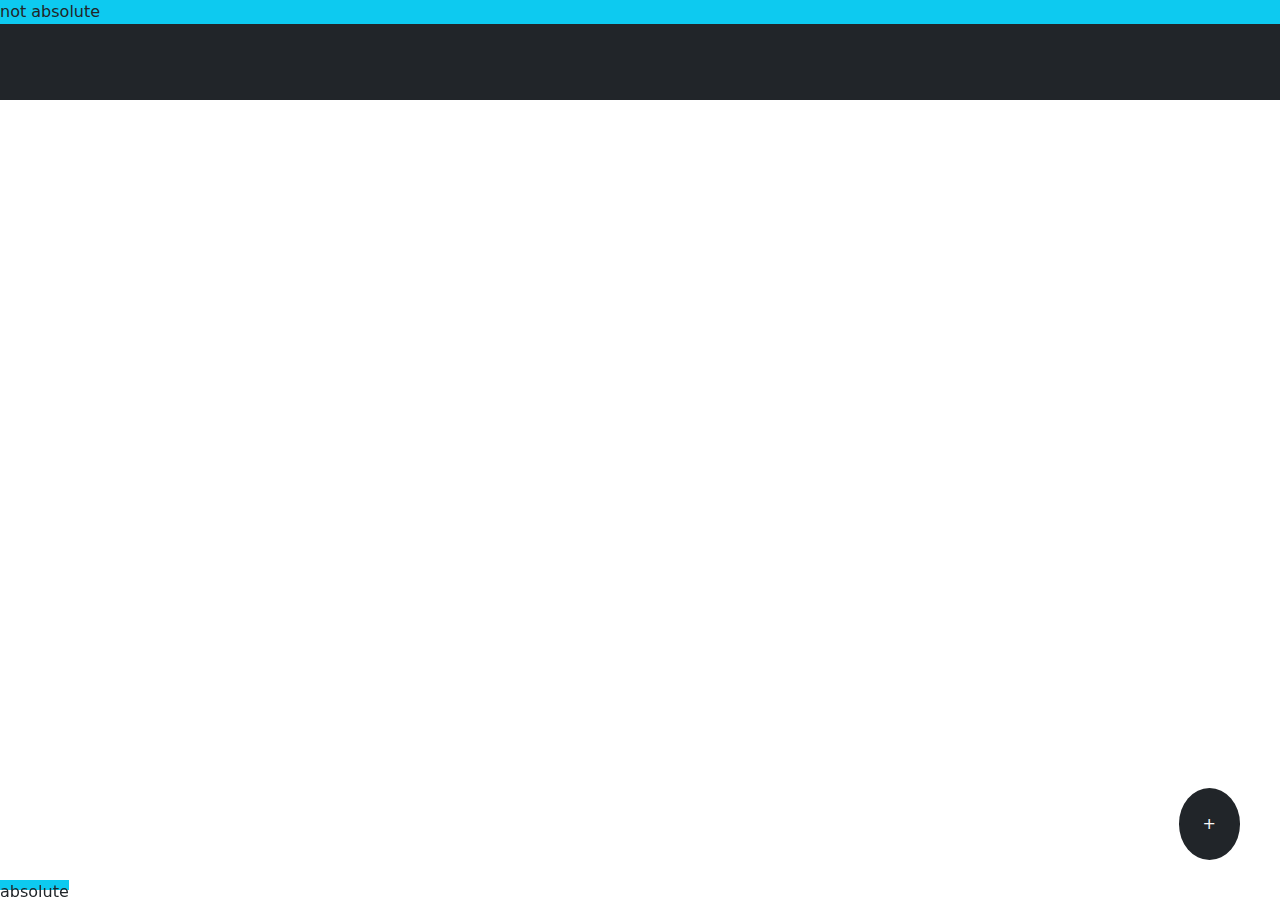
==== lesson_1.html @ 6328f9ca "final commit" ====
<!DOCTYPE html>
<html lang="en">
<head>
    <meta charset="UTF-8">
    <meta name="viewport" content="width=device-width, initial-scale=1.0">
    <title>Interior Design</title>

    <!-- linking external css file  -->
    <link rel="stylesheet" href="./style.css"> 
    <!-- <link href="https://cdn.jsdelivr.net/npm/bootstrap@5.0.0-beta1/dist/css/bootstrap.min.css" rel="stylesheet" integrity="sha384-giJF6kkoqNQ00vy+HMDP7azOuL0xtbfIcaT9wjKHr8RbDVddVHyTfAAsrekwKmP1" crossorigin="anonymous"> -->
    <link rel="stylesheet" href="./bootstrap/css/bootstrap.min.css">


    <style>

    </style>
</head>
<body>
    <!-- important tags 
        1. div 
        2. input  ... text input
        3, textarea
        4. select   eg <select name="cars" id="cars"><option value="volvo">Volvo</option><option value="saab">Saab</option></select>
        5. ul,ol  ... <ul><li></li></ul>
        6. a - anchor tag eg: <a href="https://gogle.com" >Google </a>
        7. img - image tag
        8. audio,video
        9. table
        10. script
        11. style
    -->

    <!--1. attribute ?
        2. tags and its type ?
        3. id
        4. class
     -->

    <!-- css style - 3 types of styling 
        1. Inline  ==> inside html tag itself with style attribute
        2. Internal ==> inside head tag with style element
        3. External ==> with external file
    -->

    <div style="height: 100px;border:position: relative;display: block;" class="bg-dark" >
        <div class="bg-info">
            not absolute
        </div>
        <div class="bg-info" style="position: fixed;bottom: 10px;height: 10px;">
            absolute
        </div>

    </div>

    <div class="position-fixed bg-dark text-light p-4" style="bottom: 40px;right: 40px;border-radius: 50%;">
        +
    </div>

</body>
</html>
---- style.css ----
/* 
position 
    1.relative 
    2.absolute
    3.fixed

display
    1.block
    2.inline
    3.inlineblock
*/

* {
  padding: 0;
  margin: 0;
  box-sizing: border-box;
}

body {

}

h1 {
  position: relative;
  top: 50% !important;
  left: 50% !important;
  transform: translate(-50%, -50%) !important;
}

.my-nav-link{
    cursor: pointer;

}

.my-nav-link.active{
    color:#f9004d !important;
    padding-bottom: 20px;
    border-bottom: 2px solid #f9004d;
}
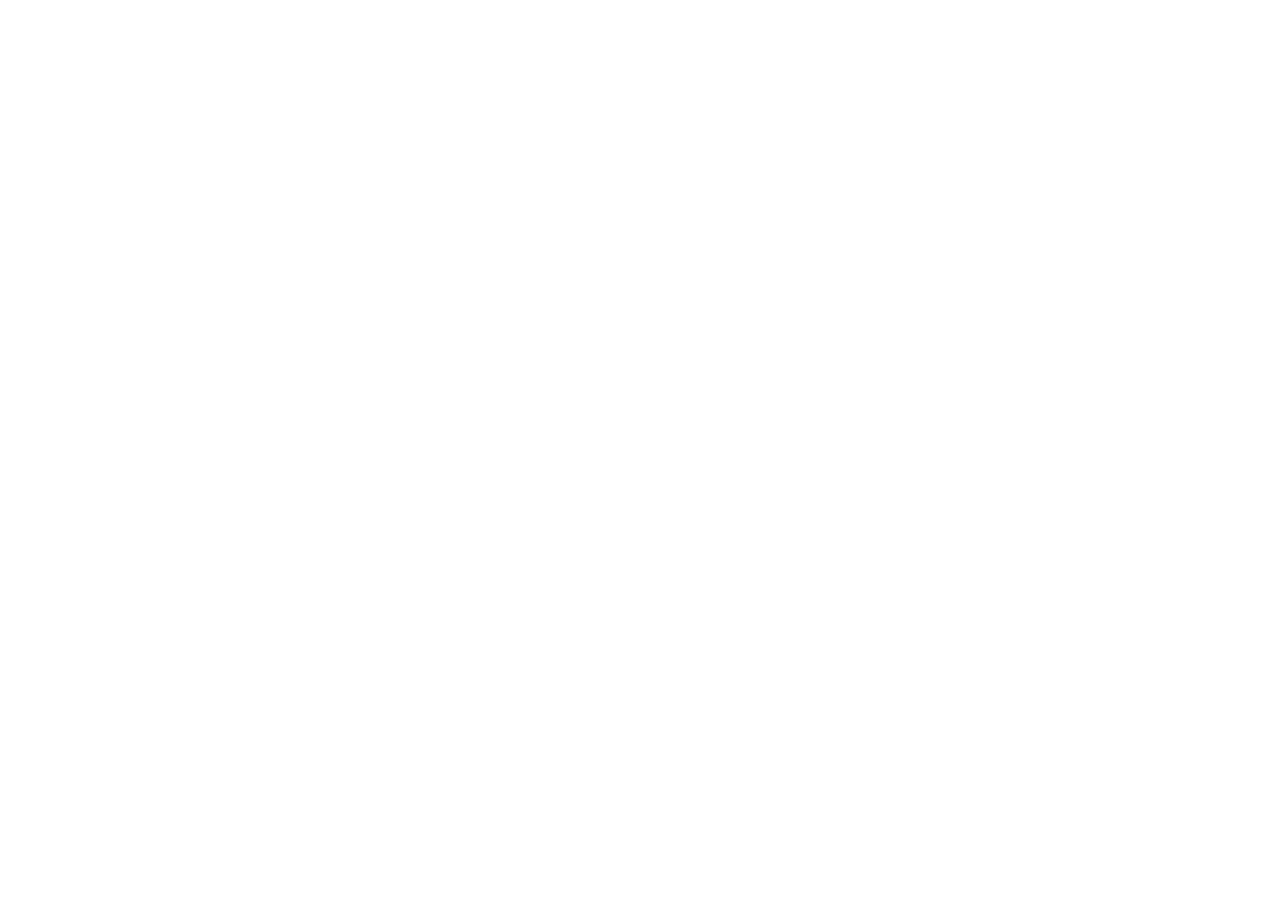
==== commit 63d92d32: "DOM basics" ====
--- a/lesson_1.html
+++ b/lesson_1.html
@@ -16,45 +16,7 @@
     </style>
 </head>
 <body>
-    <!-- important tags 
-        1. div 
-        2. input  ... text input
-        3, textarea
-        4. select   eg <select name="cars" id="cars"><option value="volvo">Volvo</option><option value="saab">Saab</option></select>
-        5. ul,ol  ... <ul><li></li></ul>
-        6. a - anchor tag eg: <a href="https://gogle.com" >Google </a>
-        7. img - image tag
-        8. audio,video
-        9. table
-        10. script
-        11. style
-    -->
-
-    <!--1. attribute ?
-        2. tags and its type ?
-        3. id
-        4. class
-     -->
-
-    <!-- css style - 3 types of styling 
-        1. Inline  ==> inside html tag itself with style attribute
-        2. Internal ==> inside head tag with style element
-        3. External ==> with external file
-    -->
-
-    <div style="height: 100px;border:position: relative;display: block;" class="bg-dark" >
-        <div class="bg-info">
-            not absolute
-        </div>
-        <div class="bg-info" style="position: fixed;bottom: 10px;height: 10px;">
-            absolute
-        </div>
-
-    </div>
-
-    <div class="position-fixed bg-dark text-light p-4" style="bottom: 40px;right: 40px;border-radius: 50%;">
-        +
-    </div>
+    
 
 </body>
 </html>--- a/style.css
+++ b/style.css
@@ -17,7 +17,7 @@
 }
 
 body {
-
+  overflow-x: hidden;
 }
 
 h1 {
@@ -29,11 +29,16 @@
 
 .my-nav-link{
     cursor: pointer;
-
+    transition: all .3s ease-in-out;
+    text-decoration: none;
+    color:#fff;
 }
 
 .my-nav-link.active{
     color:#f9004d !important;
     padding-bottom: 20px;
     border-bottom: 2px solid #f9004d;
+}
+.my-nav-link:hover{
+  color:#f9004d !important;
 }